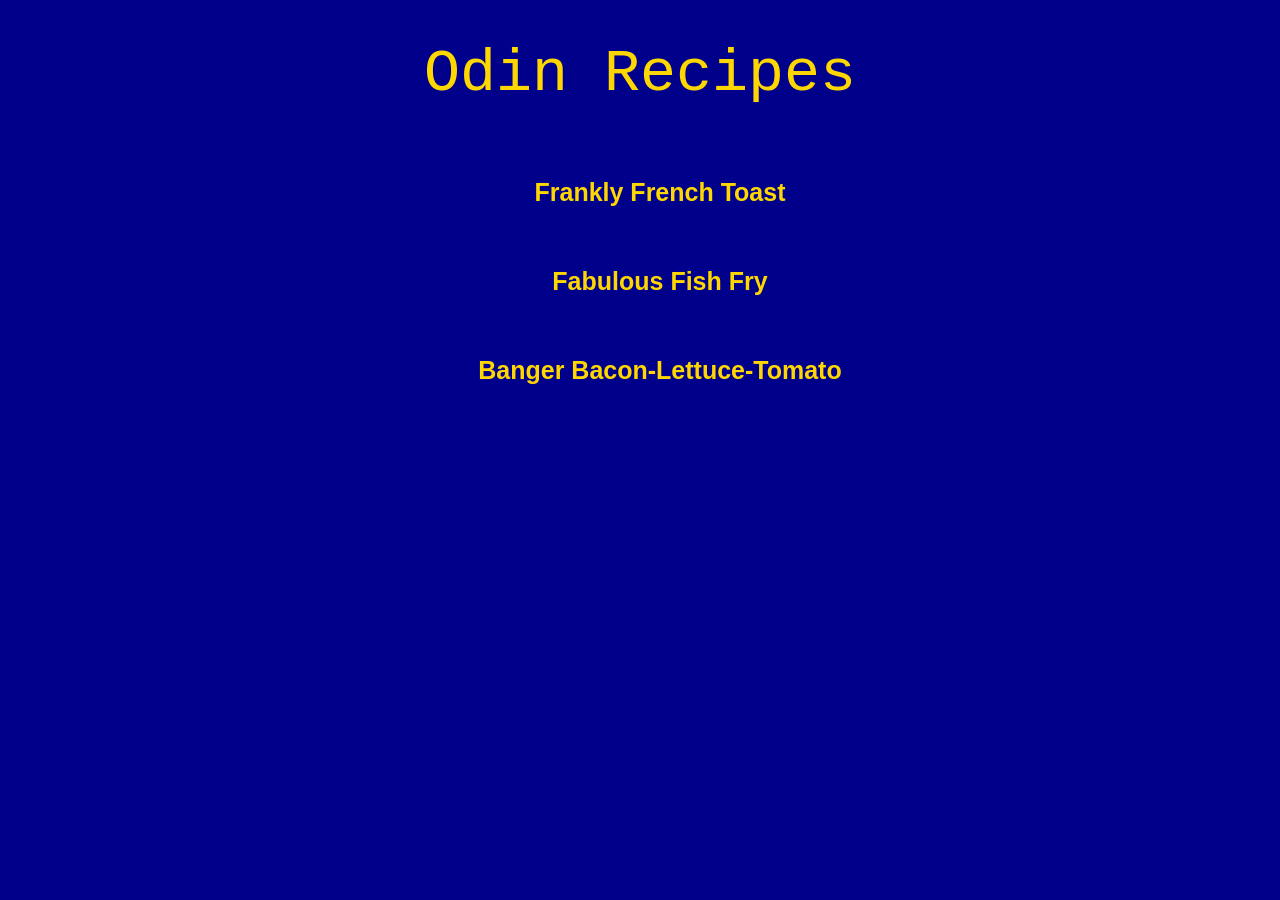
==== index.html @ 2fc10d55 "Created stylesheet, added style to index" ====
<!DOCTYPE html>
  <html lang="en">
    
  <head>
    <meta charset="UTF-8">
    <title>Odin Recipes</title>
    <link rel="stylesheet" href="style.css"
  </head>

  <body>
    <h1 class="header">Odin Recipes</h1>
    <ul>
        <li> <a  href="recipes/french-toast.html" target="_blank" rel="noopener noreferrer">
          Frankly French Toast</a></li>
        <li> <a href="recipes/fish-fry.html"target="_blank" rel="noopener noreferrer">
          Fabulous Fish Fry</a></li>
        <li> <a href="recipes/blt.html" target="_blank" rel="noopener noreferrer">
          Banger Bacon-Lettuce-Tomato</a></li>
    </ul>
  </body>

</html>
---- style.css ----
body {
    background-color:darkblue;
}

.header {
    text-align: center;
    font-family: 'Courier New', Courier, monospace;
    font-weight: 250;
    font-size: 60px;
    color:gold

}

ul {
    text-align: center;
    font-size: 25px;
    font-weight: 600;
    font-family: 'Lucida Sans', 'Lucida Sans Regular', 'Lucida Grande', 'Lucida Sans Unicode', Geneva, Verdana, sans-serif;
    color:darkblue;
}

ul li {
    padding: 30px;
}

a {
    text-decoration: none;
}

a:link {
    color:gold;
}
a:visited {
    color:gold;
}
a:hover {
    color:lightsteelblue;
}
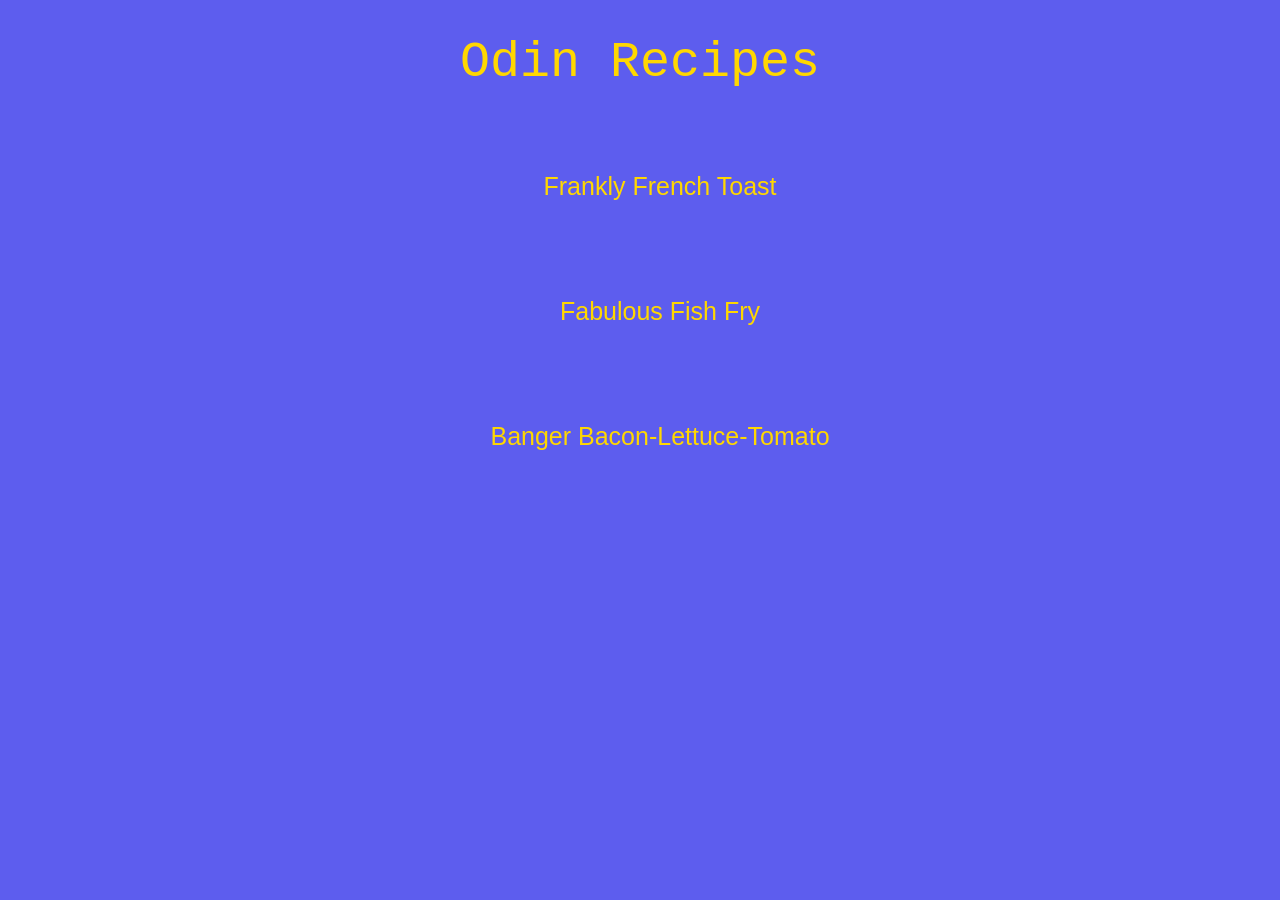
==== commit 28d614b7: "Included subclasses to CSS, added to index and french toast HTMLs" ====
--- a/index.html
+++ b/index.html
@@ -4,12 +4,12 @@
   <head>
     <meta charset="UTF-8">
     <title>Odin Recipes</title>
-    <link rel="stylesheet" href="style.css"
+    <link rel="stylesheet" href="style.css">
   </head>
 
   <body>
-    <h1 class="header">Odin Recipes</h1>
-    <ul>
+    <h1 class="header headFront">Odin Recipes</h1>
+    <ul class="list listFront">
         <li> <a  href="recipes/french-toast.html" target="_blank" rel="noopener noreferrer">
           Frankly French Toast</a></li>
         <li> <a href="recipes/fish-fry.html"target="_blank" rel="noopener noreferrer">
--- a/style.css
+++ b/style.css
@@ -1,26 +1,45 @@
 body {
-    background-color:darkblue;
+    background-color:rgb(93, 93, 238);
 }
 
-.header {
-    text-align: center;
+.header{
     font-family: 'Courier New', Courier, monospace;
     font-weight: 250;
-    font-size: 60px;
-    color:gold
-
+    color:gold;
+}
+.headFront{
+    font-size: 50px;
+    text-align: center;
+}
+.headerSub {
+    color:goldenrod;
+    font-size: 30px;
 }
 
-ul {
+.list {
+    font-size: 25px;
+    font-weight: 300;
+    font-family: 'Lucida Sans', 'Lucida Sans Regular', 'Lucida Grande', 'Lucida Sans Unicode', Geneva, Verdana, sans-serif;
+}
+.listFront {
     text-align: center;
-    font-size: 25px;
-    font-weight: 600;
-    font-family: 'Lucida Sans', 'Lucida Sans Regular', 'Lucida Grande', 'Lucida Sans Unicode', Geneva, Verdana, sans-serif;
-    color:darkblue;
+    list-style: none;
+    box-sizing: border-box;
+    line-height: 5;
+}
+.ingredients{
+    color:rgb(247, 192, 54);
+    line-height: 1.5;
+}
+.steps{
+    color:rgb(241, 225, 74);
+    line-height: 1.7;
 }
 
-ul li {
-    padding: 30px;
+p {
+    font-size: 25px;
+    color: goldenrod;
+    font-family: 'Lucida Sans', 'Lucida Sans Regular', 'Lucida Grande', 'Lucida Sans Unicode', Geneva, Verdana, sans-serif;
 }
 
 a {
@@ -34,5 +53,5 @@
     color:gold;
 }
 a:hover {
-    color:lightsteelblue;
+    color:goldenrod;
 }
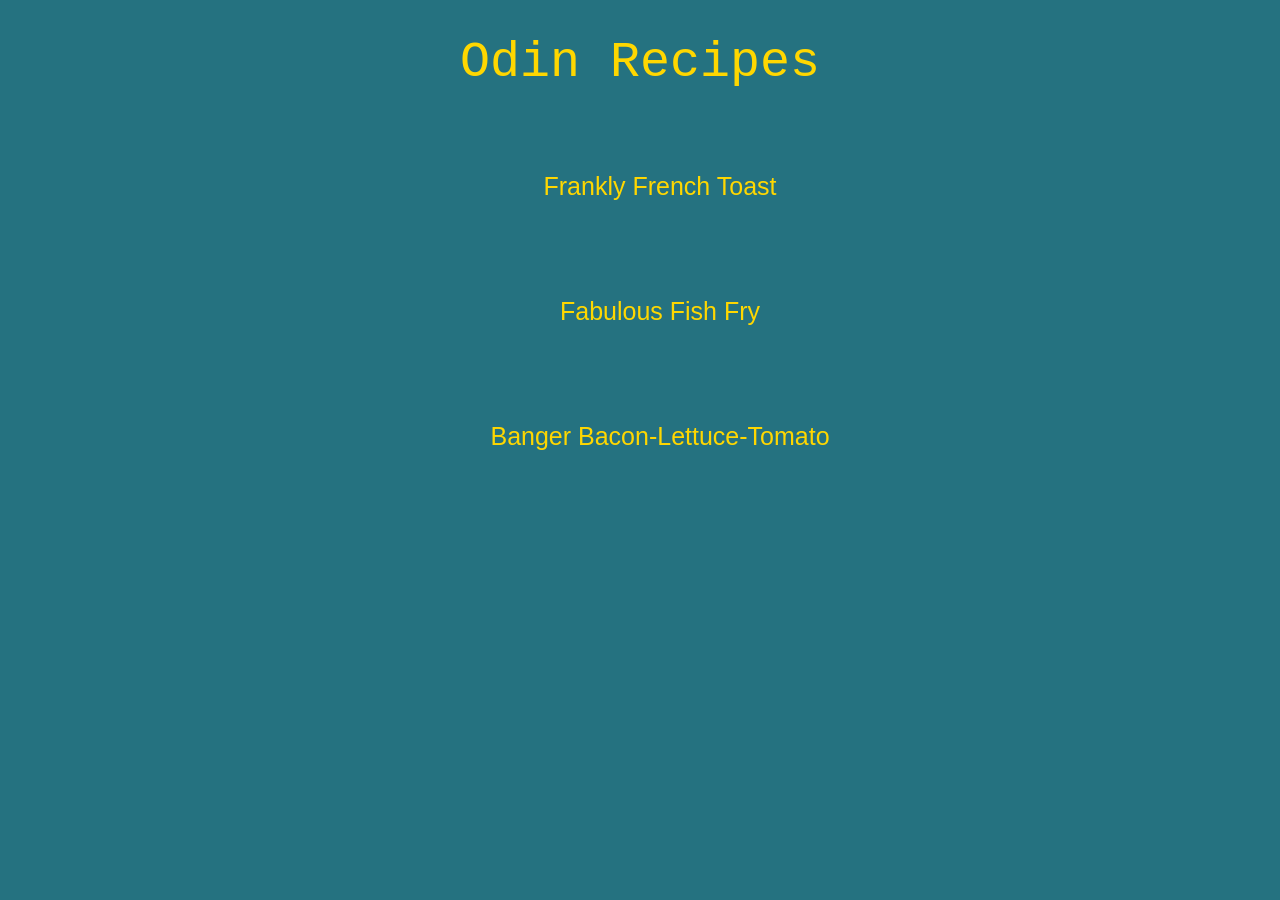
==== commit 568999ee: "Added CSS classes and IDs to HTML, then changed colors" ====
--- a/index.html
+++ b/index.html
@@ -8,7 +8,7 @@
   </head>
 
   <body>
-    <h1 class="header headFront">Odin Recipes</h1>
+    <h1 class="head headFront">Odin Recipes</h1>
     <ul class="list listFront">
         <li> <a  href="recipes/french-toast.html" target="_blank" rel="noopener noreferrer">
           Frankly French Toast</a></li>
--- a/style.css
+++ b/style.css
@@ -1,8 +1,8 @@
 body {
-    background-color:rgb(93, 93, 238);
+    background-color:rgb(37, 114, 128);
 }
 
-.header{
+.head{
     font-family: 'Courier New', Courier, monospace;
     font-weight: 250;
     color:gold;
@@ -11,8 +11,8 @@
     font-size: 50px;
     text-align: center;
 }
-.headerSub {
-    color:goldenrod;
+.headSub {
+    color:rgb(255, 193, 36);
     font-size: 30px;
 }
 
@@ -31,14 +31,14 @@
     color:rgb(247, 192, 54);
     line-height: 1.5;
 }
-.steps{
+.listSteps{
     color:rgb(241, 225, 74);
     line-height: 1.7;
 }
 
 p {
     font-size: 25px;
-    color: goldenrod;
+    color: rgb(255, 209, 94);
     font-family: 'Lucida Sans', 'Lucida Sans Regular', 'Lucida Grande', 'Lucida Sans Unicode', Geneva, Verdana, sans-serif;
 }
 
@@ -54,4 +54,9 @@
 }
 a:hover {
     color:goldenrod;
+}
+
+img{
+    height: 400px;
+    width: auto;
 }
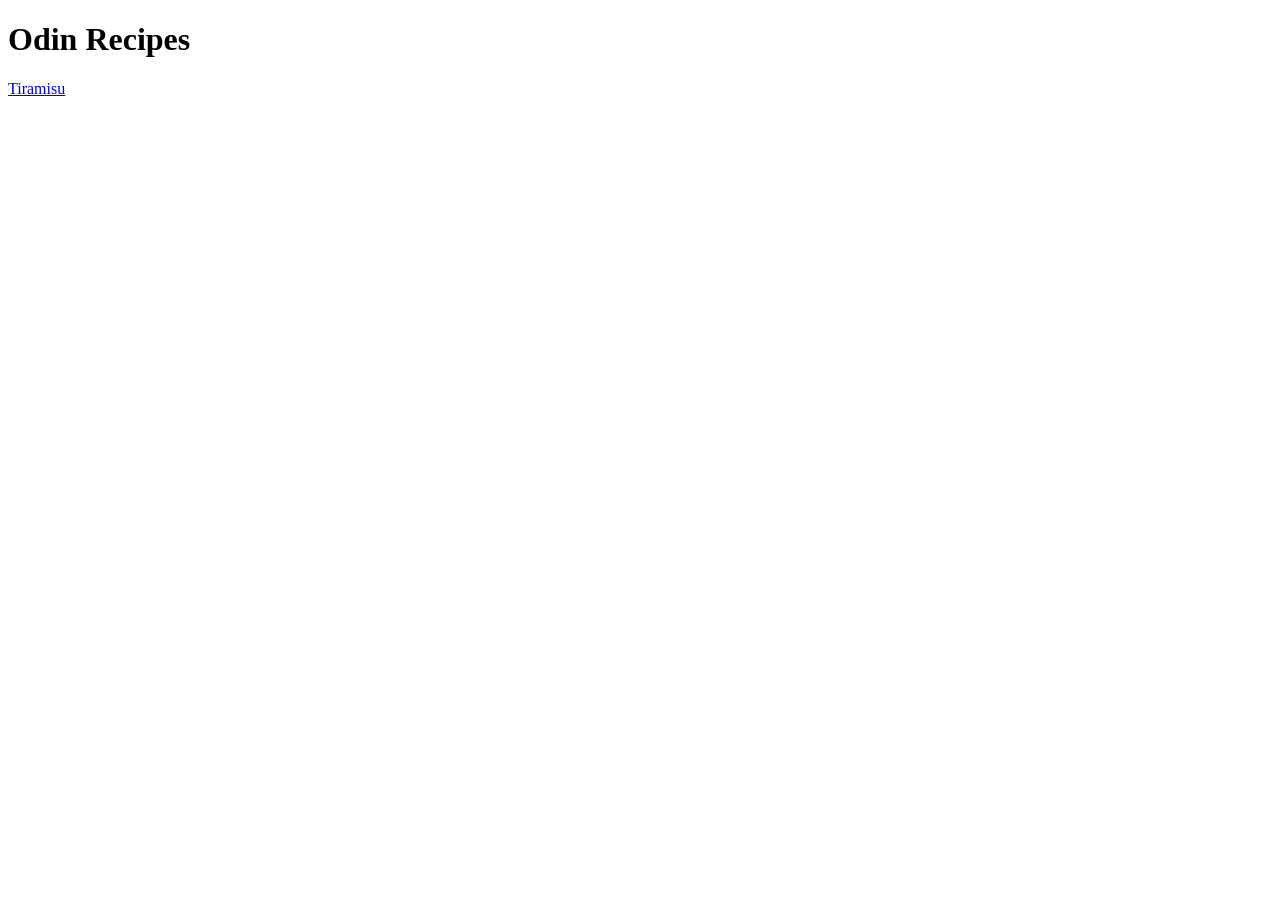
==== commit e84fd319: "Add index and first recipe" ====
--- a/index.html
+++ b/index.html
@@ -1,22 +1,13 @@
 <!DOCTYPE html>
-  <html lang="en">
-    
-  <head>
+<html lang="en">
+<head>
     <meta charset="UTF-8">
-    <title>Odin Recipes</title>
-    <link rel="stylesheet" href="style.css">
-  </head>
+    <meta name="viewport" content="width=device-width, initial-scale=1.0">
+    <title>Odin Recipe</title>
+</head>
+<body>
+    <h1>Odin Recipes</h1>
 
-  <body>
-    <h1 class="head headFront">Odin Recipes</h1>
-    <ul class="list listFront">
-        <li> <a  href="recipes/french-toast.html" target="_blank" rel="noopener noreferrer">
-          Frankly French Toast</a></li>
-        <li> <a href="recipes/fish-fry.html"target="_blank" rel="noopener noreferrer">
-          Fabulous Fish Fry</a></li>
-        <li> <a href="recipes/blt.html" target="_blank" rel="noopener noreferrer">
-          Banger Bacon-Lettuce-Tomato</a></li>
-    </ul>
-  </body>
-
+    <a href="recipes/tiramisu.html">Tiramisu</a>
+</body>
 </html>
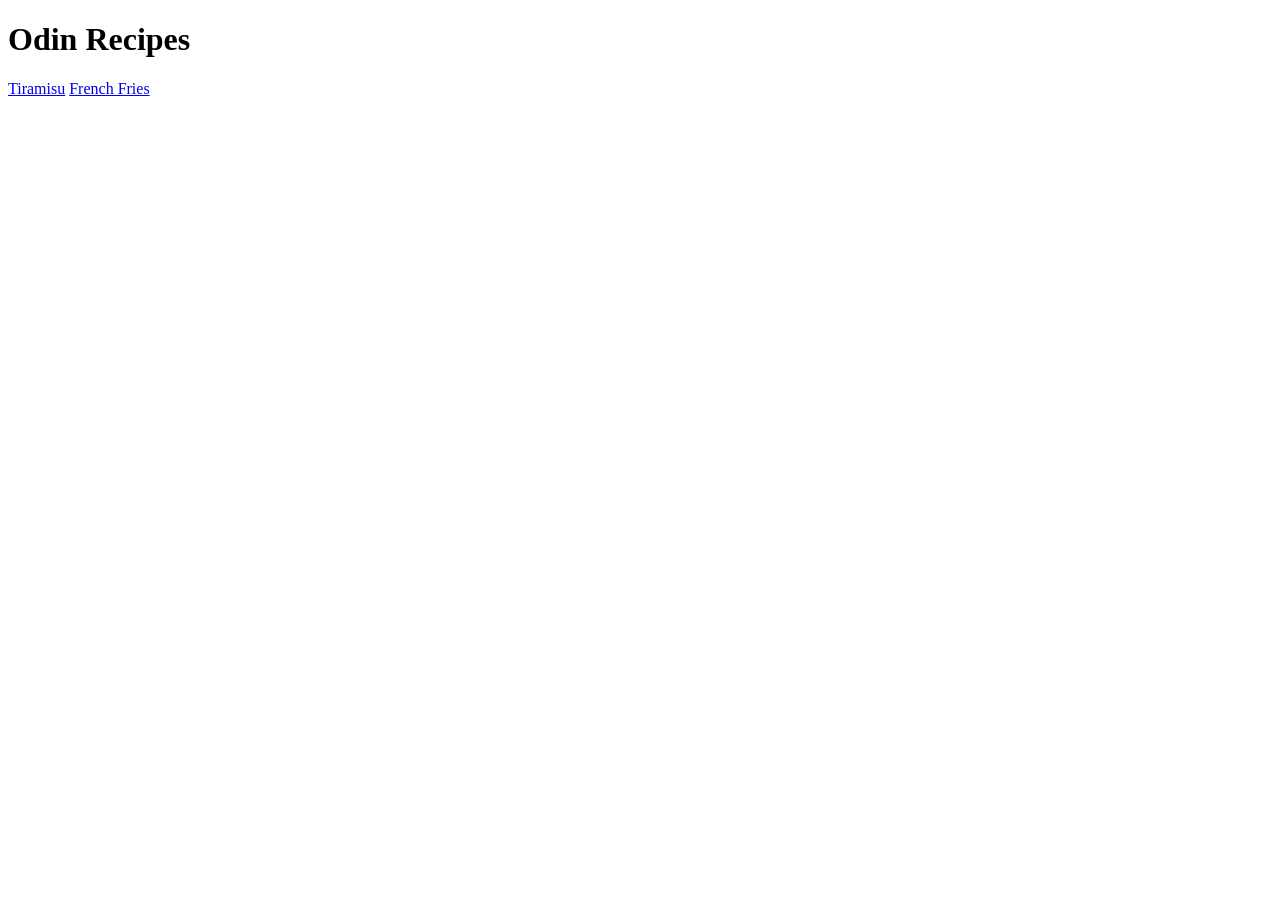
==== commit e13fc762: "Add french fries to index" ====
--- a/index.html
+++ b/index.html
@@ -9,5 +9,6 @@
     <h1>Odin Recipes</h1>
 
     <a href="recipes/tiramisu.html">Tiramisu</a>
+    <a href="recipes/french-fries.html">French Fries</a>
 </body>
 </html>
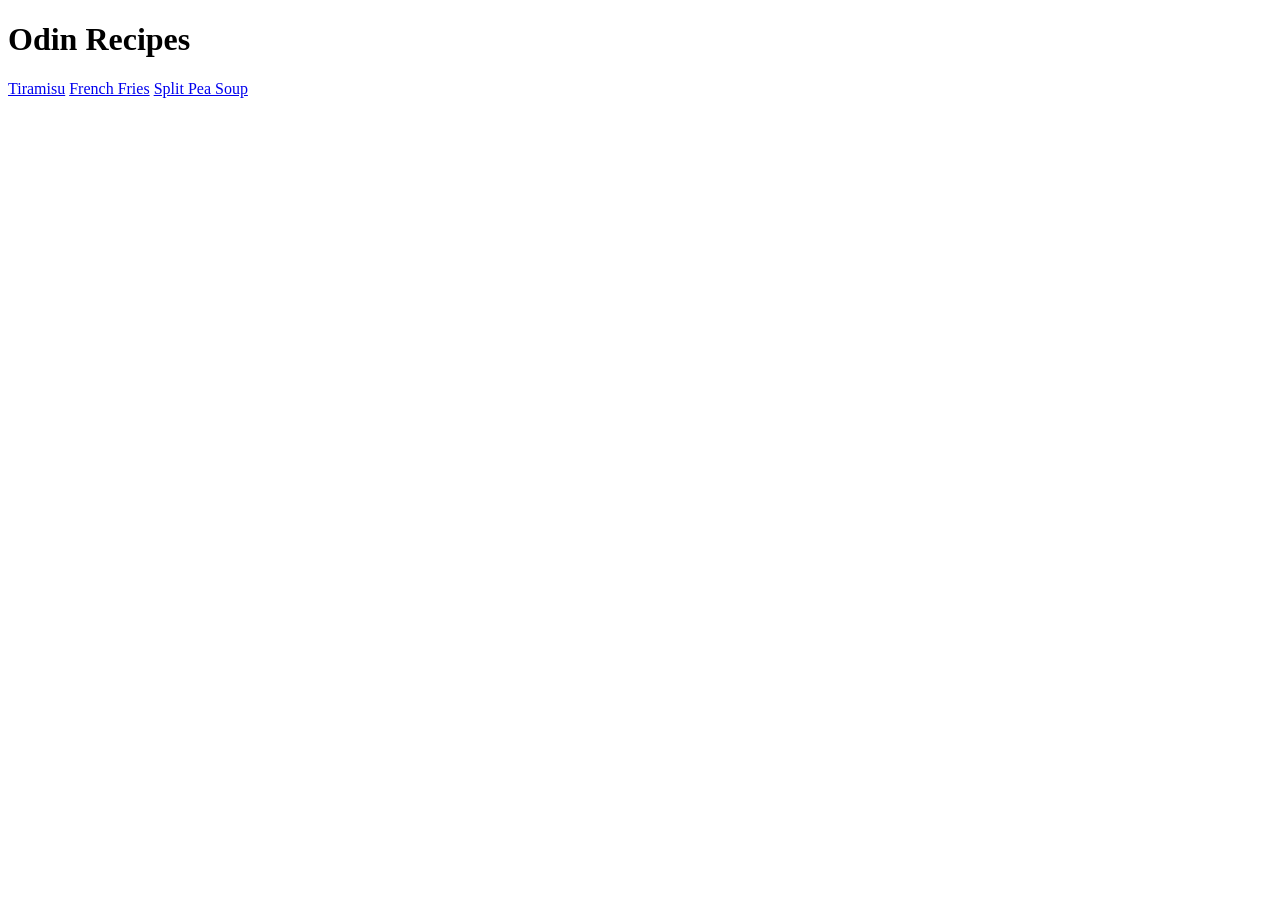
==== commit 4d0e8d3b: "Add split pea soup to index" ====
--- a/index.html
+++ b/index.html
@@ -8,7 +8,8 @@
 <body>
     <h1>Odin Recipes</h1>
 
-    <a href="recipes/tiramisu.html">Tiramisu</a>
-    <a href="recipes/french-fries.html">French Fries</a>
+    <a href="recipes/tiramisu.html" target="_blank" rel="noopener noreferrer">Tiramisu</a>
+    <a href="recipes/french-fries.html" target="_blank" rel="noopener noreferrer">French Fries</a>
+    <a href="recipes/split-pea-soup.html" target="_blank" rel="noopener noreferrer">Split Pea Soup</a>
 </body>
 </html>
